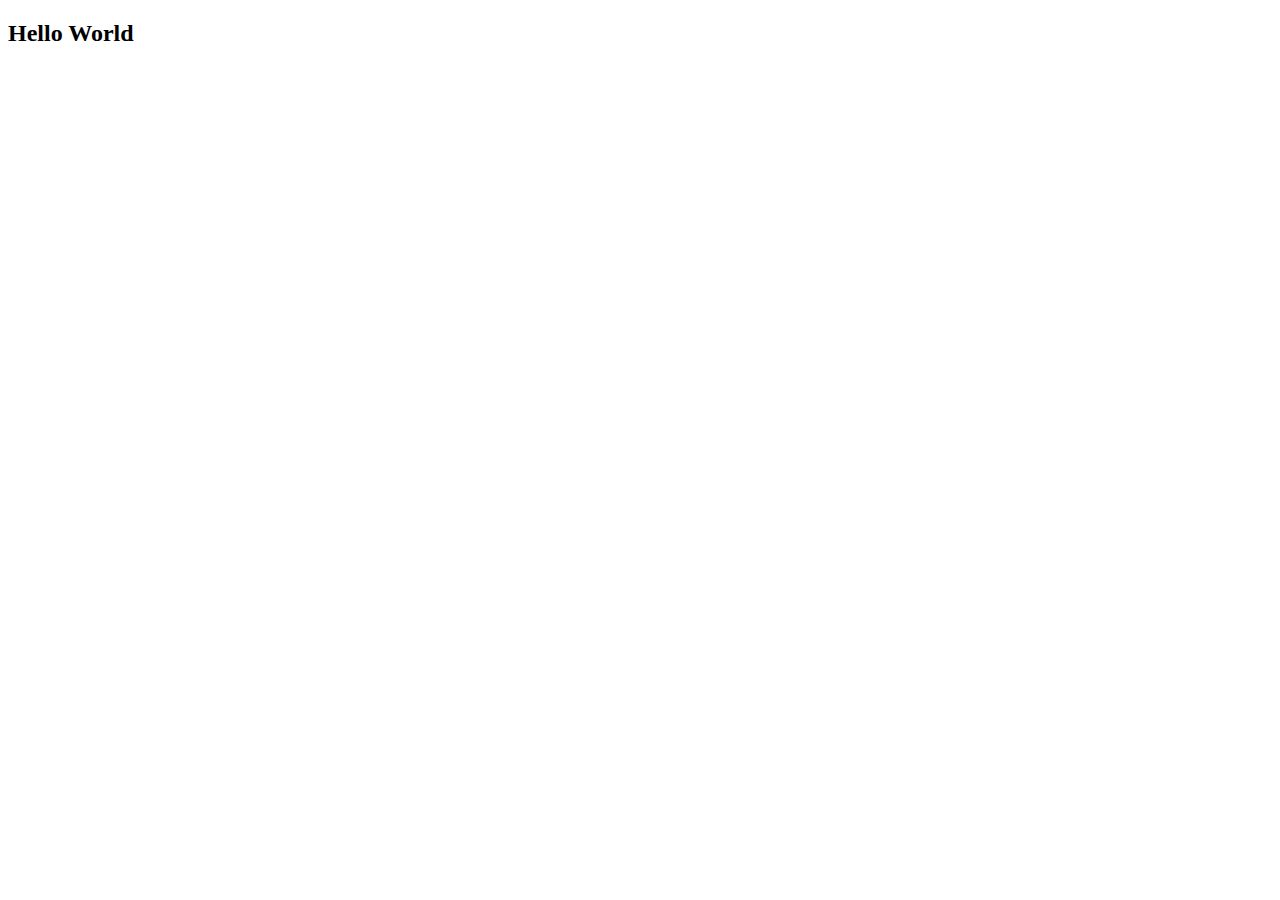
==== index.html @ e8478984 "Testing File After Push" ====
<!DOCTYPE html>
<html lang="en">
<head>
    <meta charset="UTF-8">
    <meta name="viewport" content="width=device-width, initial-scale=1.0">
    <title>Document</title>
</head>
<body>
    <h2>Hello World</h2>
</body>
</html>
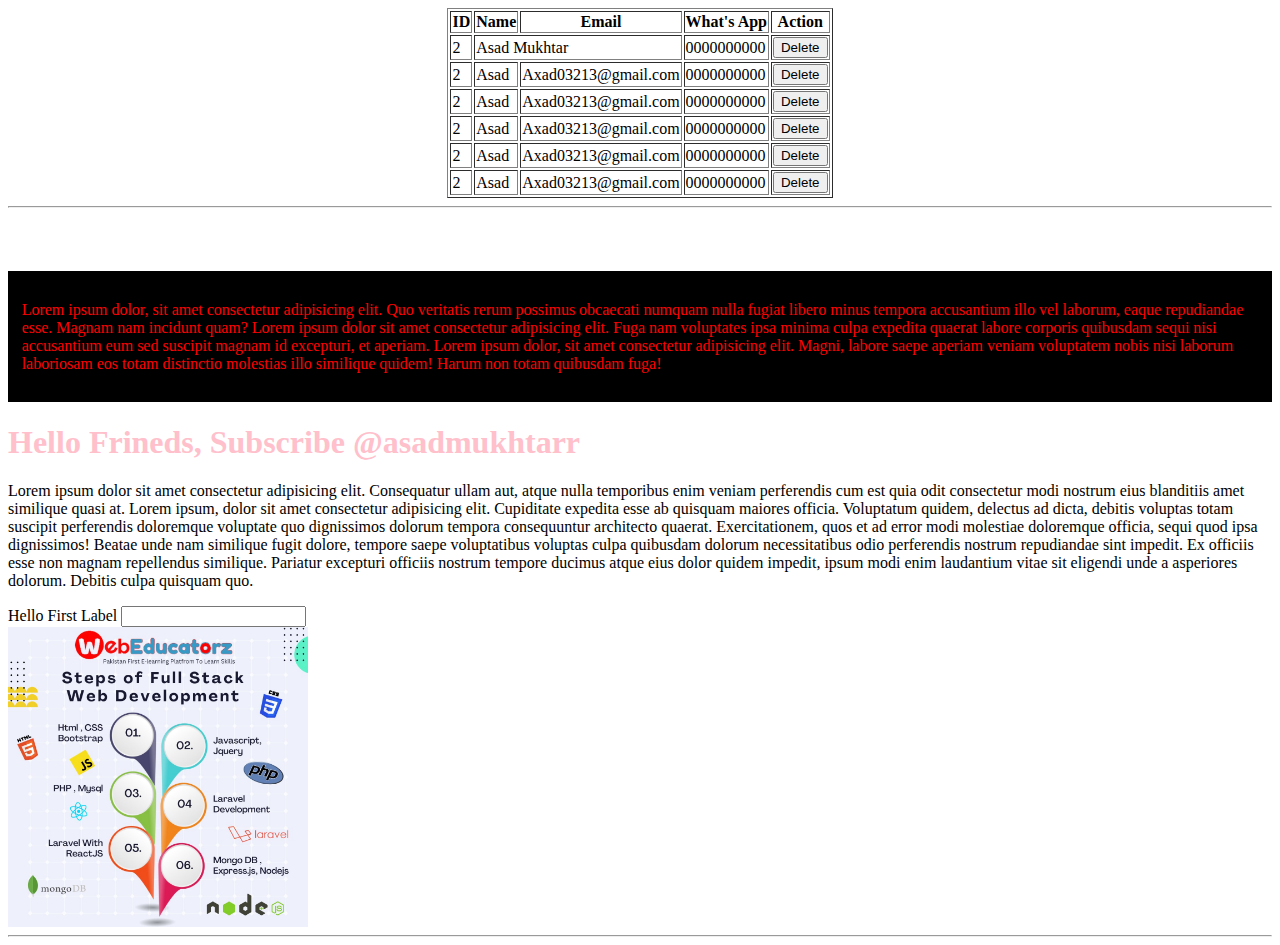
==== commit 9c5647c7: "html practice" ====
--- a/index.html
+++ b/index.html
@@ -1,11 +1,91 @@
-<!DOCTYPE html>
-<html lang="en">
-<head>
-    <meta charset="UTF-8">
-    <meta name="viewport" content="width=device-width, initial-scale=1.0">
-    <title>Document</title>
-</head>
-<body>
-    <h2>Hello World</h2>
-</body>
+<html>
+    <head>
+        <title> Find it, Love it, Buy it | Asadstore.com</title>
+    </head>
+    <body>
+        <table border="1px" align="center">
+            <thead>
+                <tr>
+                    <th>ID</th>
+                    <th>Name</th>
+                    <th>Email</th>
+                    <th>What's App</th>
+                    <th>Action</th>
+                </tr>
+            </thead>
+            <tbody>
+                <tr>
+                    <td>2</td>
+                    <td colspan="2">Asad Mukhtar</td>
+                    <td>0000000000</td>
+                    <td>
+                        <button>Delete</button>
+                    </td>
+                </tr>
+                <tr>
+                    <td>2</td>
+                    <td>Asad</td>
+                    <td>Axad03213@gmail.com</td>
+                    <td>0000000000</td>
+                    <td>
+                        <button>Delete</button>
+                    </td>
+                </tr>
+                <tr>
+                    <td>2</td>
+                    <td>Asad</td>
+                    <td>Axad03213@gmail.com</td>
+                    <td>0000000000</td>
+                    <td>
+                        <button>Delete</button>
+                    </td>
+                </tr>
+                <tr>
+                    <td>2</td>
+                    <td>Asad</td>
+                    <td>Axad03213@gmail.com</td>
+                    <td>0000000000</td>
+                    <td>
+                        <button>Delete</button>
+                    </td>
+                </tr>
+                <tr>
+                    <td>2</td>
+                    <td>Asad</td>
+                    <td>Axad03213@gmail.com</td>
+                    <td>0000000000</td>
+                    <td>
+                        <button>Delete</button>
+                    </td>
+                </tr>
+                <tr>
+                    <td>2</td>
+                    <td>Asad</td>
+                    <td>Axad03213@gmail.com</td>
+                    <td>0000000000</td>
+                    <td>
+                        <button>Delete</button>
+                    </td>
+                </tr>
+            </tbody>
+        </table>
+        <hr />
+        <!-- Here is header  -->
+        <div style="border:1px solid black; padding:1%; margin-top:5%; color:red; background-color:black;">
+            <p>
+                Lorem ipsum dolor, sit amet consectetur adipisicing elit. Quo veritatis rerum possimus obcaecati numquam nulla fugiat libero minus tempora accusantium illo vel laborum, eaque repudiandae esse. Magnam nam incidunt quam?
+                Lorem ipsum dolor sit amet consectetur adipisicing elit. Fuga nam voluptates ipsa minima culpa expedita quaerat labore corporis quibusdam sequi nisi accusantium eum sed suscipit magnam id excepturi, et aperiam.
+                Lorem ipsum dolor, sit amet consectetur adipisicing elit. Magni, labore saepe aperiam veniam voluptatem nobis nisi laborum laboriosam eos totam distinctio molestias illo similique quidem! Harum non totam quibusdam fuga!
+            </p>
+        </div>
+        <h1 style="color:pink;">Hello Frineds, Subscribe @asadmukhtarr</h1>
+        <p>
+            Lorem ipsum dolor sit amet consectetur adipisicing elit. Consequatur ullam aut, atque nulla temporibus enim veniam perferendis cum est quia odit consectetur modi nostrum eius blanditiis amet similique quasi at.
+            Lorem ipsum, dolor sit amet consectetur adipisicing elit. Cupiditate expedita esse ab quisquam maiores officia. Voluptatum quidem, delectus ad dicta, debitis voluptas totam suscipit perferendis doloremque voluptate quo dignissimos dolorum tempora consequuntur architecto quaerat. Exercitationem, quos et ad error modi molestiae doloremque officia, sequi quod ipsa dignissimos! Beatae unde nam similique fugit dolore, tempore saepe voluptatibus voluptas culpa quibusdam dolorum necessitatibus odio perferendis nostrum repudiandae sint impedit. Ex officiis esse non magnam repellendus similique. Pariatur excepturi officiis nostrum tempore ducimus atque eius dolor quidem impedit, ipsum modi enim laudantium vitae sit eligendi unde a asperiores dolorum. Debitis culpa quisquam quo.
+        </p>
+        <label>Hello First Label</label>
+        <input type="number"> <br />
+        <img src="images/one.jpg" height="300px" />
+        <hr />
+    </body>
 </html>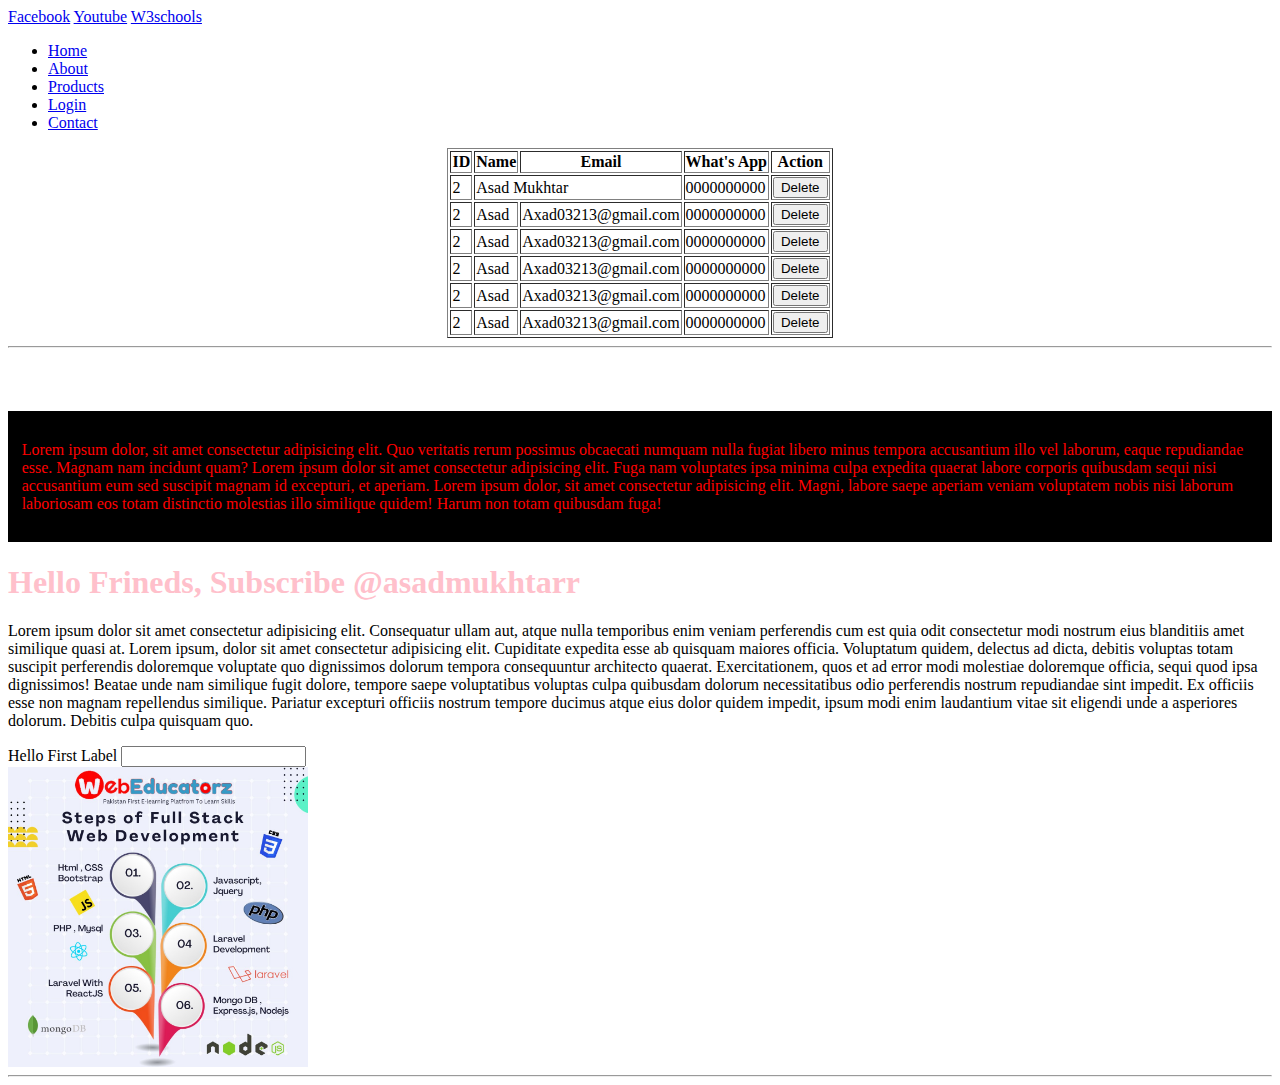
==== commit 7af8f303: "Lecture 2 Details" ====
--- a/index.html
+++ b/index.html
@@ -3,6 +3,16 @@
         <title> Find it, Love it, Buy it | Asadstore.com</title>
     </head>
     <body>
+        <a href="https://www.facebook.com/" target="_blank">Facebook</a>
+        <a href="https://youtube.com/" target="_blank">Youtube</a>
+        <a href="https://www.w3schools.com/html/default.asp">W3schools</a>
+        <ul>
+            <li><a href="index.html"> Home </a></li>
+            <li><a href="about.html"> About </a></li>
+            <li><a href="products.html"> Products </a></li>
+            <li><a href="login.html"> Login </a></li>
+            <li><a href="contact.html"> Contact </a></li>
+        </ul>
         <table border="1px" align="center">
             <thead>
                 <tr>
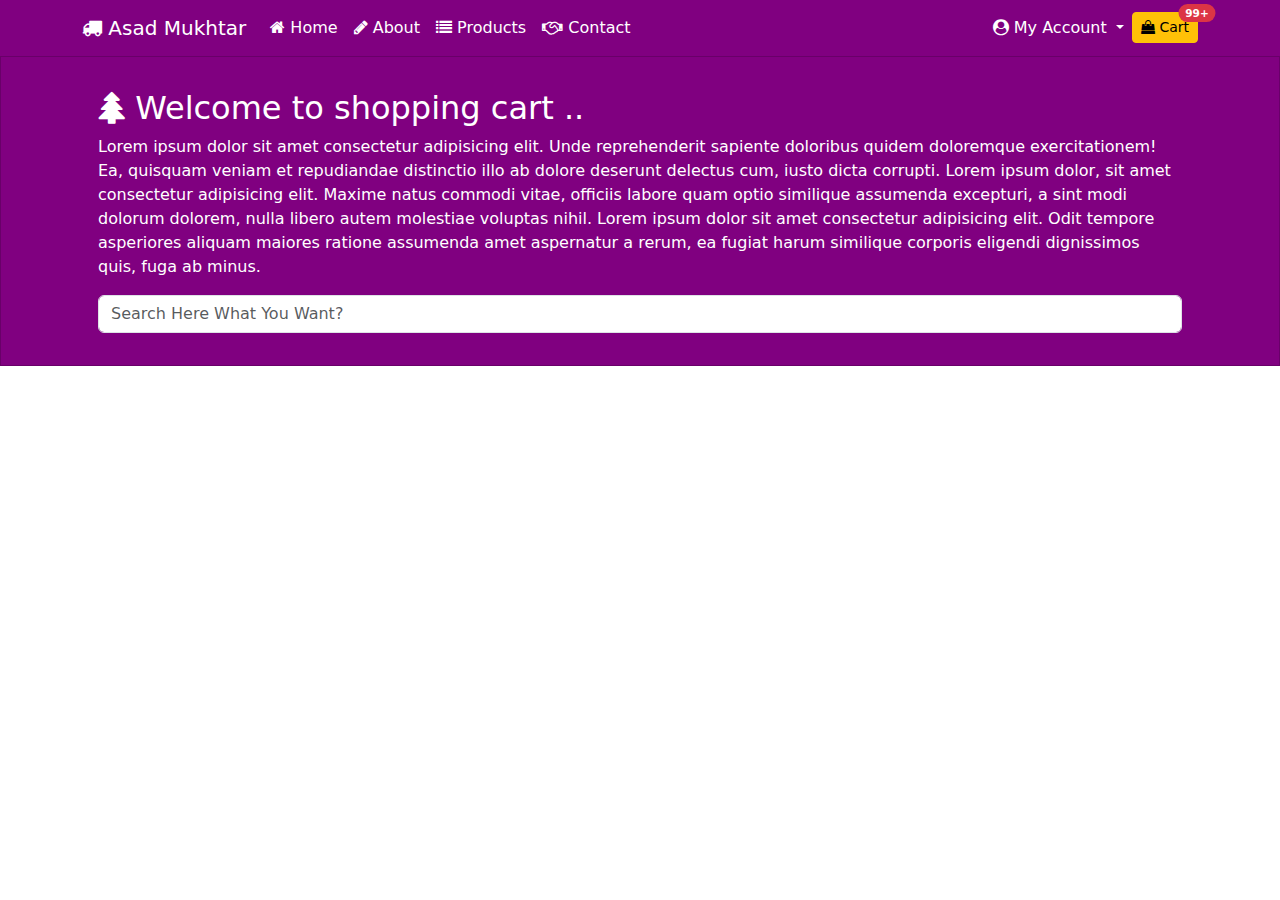
==== commit 72c62328: "Ecommerce Website Frontend" ====
--- a/index.html
+++ b/index.html
@@ -1,101 +1,87 @@
 <html>
     <head>
         <title> Find it, Love it, Buy it | Asadstore.com</title>
+        <link href="https://cdn.jsdelivr.net/npm/bootstrap@5.3.3/dist/css/bootstrap.min.css" rel="stylesheet">
+        <script src="https://cdn.jsdelivr.net/npm/bootstrap@5.3.3/dist/js/bootstrap.bundle.min.js"></script>
+        <link rel="stylesheet" href="https://cdnjs.cloudflare.com/ajax/libs/font-awesome/4.7.0/css/font-awesome.min.css">
     </head>
+    <style>
+        .nav-link {
+            color:white !important;
+        }
+        .card {
+            border-radius: 0px !important;
+        }
+        .bg-c {
+            background-color: purple !important;
+        }
+    </style>
     <body>
-        <a href="https://www.facebook.com/" target="_blank">Facebook</a>
-        <a href="https://youtube.com/" target="_blank">Youtube</a>
-        <a href="https://www.w3schools.com/html/default.asp">W3schools</a>
-        <ul>
-            <li><a href="index.html"> Home </a></li>
-            <li><a href="about.html"> About </a></li>
-            <li><a href="products.html"> Products </a></li>
-            <li><a href="login.html"> Login </a></li>
-            <li><a href="contact.html"> Contact </a></li>
-        </ul>
-        <table border="1px" align="center">
-            <thead>
-                <tr>
-                    <th>ID</th>
-                    <th>Name</th>
-                    <th>Email</th>
-                    <th>What's App</th>
-                    <th>Action</th>
-                </tr>
-            </thead>
-            <tbody>
-                <tr>
-                    <td>2</td>
-                    <td colspan="2">Asad Mukhtar</td>
-                    <td>0000000000</td>
-                    <td>
-                        <button>Delete</button>
-                    </td>
-                </tr>
-                <tr>
-                    <td>2</td>
-                    <td>Asad</td>
-                    <td>Axad03213@gmail.com</td>
-                    <td>0000000000</td>
-                    <td>
-                        <button>Delete</button>
-                    </td>
-                </tr>
-                <tr>
-                    <td>2</td>
-                    <td>Asad</td>
-                    <td>Axad03213@gmail.com</td>
-                    <td>0000000000</td>
-                    <td>
-                        <button>Delete</button>
-                    </td>
-                </tr>
-                <tr>
-                    <td>2</td>
-                    <td>Asad</td>
-                    <td>Axad03213@gmail.com</td>
-                    <td>0000000000</td>
-                    <td>
-                        <button>Delete</button>
-                    </td>
-                </tr>
-                <tr>
-                    <td>2</td>
-                    <td>Asad</td>
-                    <td>Axad03213@gmail.com</td>
-                    <td>0000000000</td>
-                    <td>
-                        <button>Delete</button>
-                    </td>
-                </tr>
-                <tr>
-                    <td>2</td>
-                    <td>Asad</td>
-                    <td>Axad03213@gmail.com</td>
-                    <td>0000000000</td>
-                    <td>
-                        <button>Delete</button>
-                    </td>
-                </tr>
-            </tbody>
-        </table>
-        <hr />
-        <!-- Here is header  -->
-        <div style="border:1px solid black; padding:1%; margin-top:5%; color:red; background-color:black;">
-            <p>
-                Lorem ipsum dolor, sit amet consectetur adipisicing elit. Quo veritatis rerum possimus obcaecati numquam nulla fugiat libero minus tempora accusantium illo vel laborum, eaque repudiandae esse. Magnam nam incidunt quam?
-                Lorem ipsum dolor sit amet consectetur adipisicing elit. Fuga nam voluptates ipsa minima culpa expedita quaerat labore corporis quibusdam sequi nisi accusantium eum sed suscipit magnam id excepturi, et aperiam.
-                Lorem ipsum dolor, sit amet consectetur adipisicing elit. Magni, labore saepe aperiam veniam voluptatem nobis nisi laborum laboriosam eos totam distinctio molestias illo similique quidem! Harum non totam quibusdam fuga!
-            </p>
-        </div>
-        <h1 style="color:pink;">Hello Frineds, Subscribe @asadmukhtarr</h1>
-        <p>
-            Lorem ipsum dolor sit amet consectetur adipisicing elit. Consequatur ullam aut, atque nulla temporibus enim veniam perferendis cum est quia odit consectetur modi nostrum eius blanditiis amet similique quasi at.
-            Lorem ipsum, dolor sit amet consectetur adipisicing elit. Cupiditate expedita esse ab quisquam maiores officia. Voluptatum quidem, delectus ad dicta, debitis voluptas totam suscipit perferendis doloremque voluptate quo dignissimos dolorum tempora consequuntur architecto quaerat. Exercitationem, quos et ad error modi molestiae doloremque officia, sequi quod ipsa dignissimos! Beatae unde nam similique fugit dolore, tempore saepe voluptatibus voluptas culpa quibusdam dolorum necessitatibus odio perferendis nostrum repudiandae sint impedit. Ex officiis esse non magnam repellendus similique. Pariatur excepturi officiis nostrum tempore ducimus atque eius dolor quidem impedit, ipsum modi enim laudantium vitae sit eligendi unde a asperiores dolorum. Debitis culpa quisquam quo.
-        </p>
-        <label>Hello First Label</label>
-        <input type="number"> <br />
-        <img src="images/one.jpg" height="300px" />
-        <hr />
+        <header>
+            <nav class="navbar navbar-expand-lg navbar-light bg-c">
+                <div class="container">
+                    <a href="#" class="navbar-brand text-white">
+                       <i class="fa fa-truck"></i> Asad Mukhtar
+                    </a>
+                    <button class="navbar-toggler" type="button" data-bs-toggle="collapse" data-bs-target="#navbarasad" aria-controls="navbarSupportedContent" aria-expanded="false" aria-label="Toggle navigation">
+                        <span class="navbar-toggler-icon"></span>
+                    </button>
+                    <div class="collapse navbar-collapse" id="navbarasad">
+                        <ul class="navbar-nav mb-2 mb-lg-0 text-white">
+                            <li class="nav-item">
+                                <a href="#" class="nav-link"> <i class="fa fa-home"></i> Home</a>    
+                            </li>
+                            <li class="nav-item">
+                                <a href="#" class="nav-link"> <i class="fa fa-pencil" aria-hidden="true"></i> About</a>    
+                            </li>
+                            <li class="nav-item">
+                                <a href="#" class="nav-link"> <i class="fa fa-list"></i> Products</a>    
+                            </li>
+                            <li class="nav-item">
+                                <a href="#" class="nav-link"> <i class="fa fa-handshake-o"></i> Contact</a>    
+                            </li>
+                        </ul>
+                        <ul  class="navbar-nav ms-auto mb-2 mb-lg-0">
+                            <li class="nav-item dropdown">
+                                <a class="nav-link dropdown-toggle" href="#" role="button" data-bs-toggle="dropdown" aria-expanded="false">
+                                    <i class="fa fa-user-circle"></i> My Account
+                                </a>
+                                <ul class="dropdown-menu">
+                                    <li><a class="dropdown-item" href="#">Login</a></li>
+                                    <li><a class="dropdown-item" href="#">Register</a></li>
+                                </ul>
+                            </li>
+                            <li class="nav-item">
+                                <a href="#" class="btn btn-sm btn-warning position-relative mt-1">
+                                    <i class="fa fa-shopping-bag" aria-hidden="true"></i> Cart
+                                    <span class="position-absolute top-0 start-100 translate-middle badge rounded-pill bg-danger">
+                                    99+
+                                    <span class="visually-hidden">unread messages</span>
+                                    </span>
+                                </a>
+                            </li>
+                        </ul>
+                    </div>
+                </div>
+            </nav>
+        </header>
+        <section>
+            <div class="card bg-c p-3 text-white">
+                <div class="container">
+                    <div class="card-body">
+                        <h2> 
+                            <i class="fa fa-tree" aria-hidden="true"></i>
+                             Welcome to shopping cart ..
+                        </h2>
+                        <p>
+                            Lorem ipsum dolor sit amet consectetur adipisicing elit. Unde reprehenderit sapiente doloribus quidem doloremque exercitationem! Ea, quisquam veniam et repudiandae distinctio illo ab dolore deserunt delectus cum, iusto dicta corrupti.
+                            Lorem ipsum dolor, sit amet consectetur adipisicing elit. Maxime natus commodi vitae, officiis labore quam optio similique assumenda excepturi, a sint modi dolorum dolorem, nulla libero autem molestiae voluptas nihil.
+                            Lorem ipsum dolor sit amet consectetur adipisicing elit. Odit tempore asperiores aliquam maiores ratione assumenda amet aspernatur a rerum, ea fugiat harum similique corporis eligendi dignissimos quis, fuga ab minus.
+                        </p>
+                        <input type="text" class="form-control" placeholder="Search Here What You Want?">
+                    </div>
+                </div>
+            </div>
+        </section>
     </body>
 </html>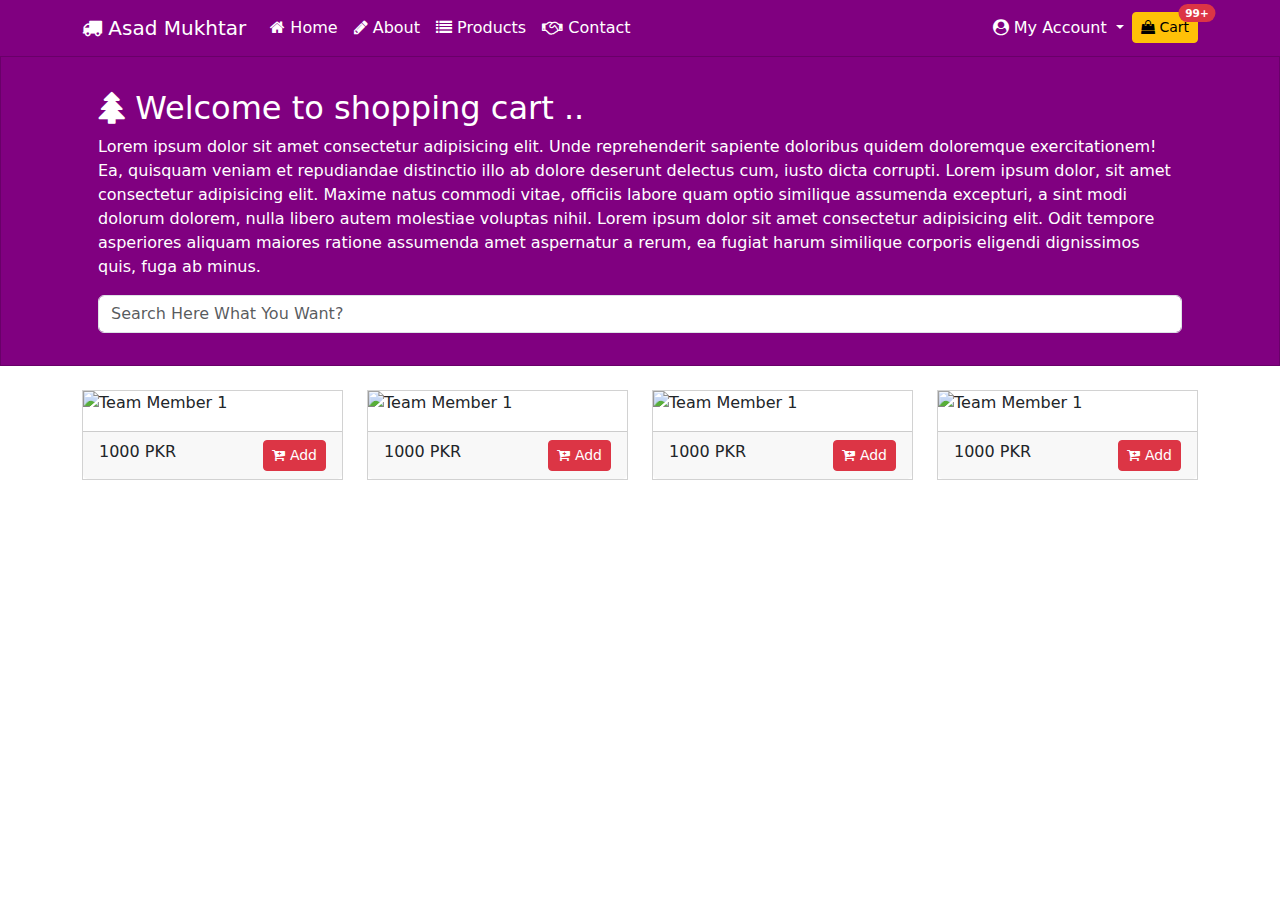
==== commit 91a952aa: "frontend code" ====
--- a/index.html
+++ b/index.html
@@ -29,16 +29,16 @@
                     <div class="collapse navbar-collapse" id="navbarasad">
                         <ul class="navbar-nav mb-2 mb-lg-0 text-white">
                             <li class="nav-item">
-                                <a href="#" class="nav-link"> <i class="fa fa-home"></i> Home</a>    
+                                <a href="index.html" class="nav-link"> <i class="fa fa-home"></i> Home</a>    
                             </li>
                             <li class="nav-item">
-                                <a href="#" class="nav-link"> <i class="fa fa-pencil" aria-hidden="true"></i> About</a>    
+                                <a href="about.html" class="nav-link"> <i class="fa fa-pencil" aria-hidden="true"></i> About</a>    
                             </li>
                             <li class="nav-item">
-                                <a href="#" class="nav-link"> <i class="fa fa-list"></i> Products</a>    
+                                <a href="products.html" class="nav-link"> <i class="fa fa-list"></i> Products</a>    
                             </li>
                             <li class="nav-item">
-                                <a href="#" class="nav-link"> <i class="fa fa-handshake-o"></i> Contact</a>    
+                                <a href="contact.html" class="nav-link"> <i class="fa fa-handshake-o"></i> Contact</a>    
                             </li>
                         </ul>
                         <ul  class="navbar-nav ms-auto mb-2 mb-lg-0">
@@ -47,12 +47,12 @@
                                     <i class="fa fa-user-circle"></i> My Account
                                 </a>
                                 <ul class="dropdown-menu">
-                                    <li><a class="dropdown-item" href="#">Login</a></li>
-                                    <li><a class="dropdown-item" href="#">Register</a></li>
+                                    <li><a class="dropdown-item" href="login.html">Login</a></li>
+                                    <li><a class="dropdown-item" href="register.html">Register</a></li>
                                 </ul>
                             </li>
                             <li class="nav-item">
-                                <a href="#" class="btn btn-sm btn-warning position-relative mt-1">
+                                <a href="cart.html" class="btn btn-sm btn-warning position-relative mt-1">
                                     <i class="fa fa-shopping-bag" aria-hidden="true"></i> Cart
                                     <span class="position-absolute top-0 start-100 translate-middle badge rounded-pill bg-danger">
                                     99+
@@ -83,5 +83,53 @@
                 </div>
             </div>
         </section>
+        <div class="container mt-4">
+          <div class="row mt-2">
+              <div class="col-lg-3 col-md-3 col-sm-3">
+                  <div class="card">
+                      <img src="https://via.placeholder.com/150" alt="Team Member 1" class="img-fluid mb-3">
+                      <div class="card-footer d-flex">
+                          <span>
+                              1000 PKR
+                          </span>
+                          <button class="btn btn-sm btn-danger ms-auto"> <i class="fa fa-cart-plus"></i> Add</button>
+                      </div>
+                  </div>
+              </div>
+              <div class="col-lg-3 col-md-3 col-sm-3">
+                  <div class="card">
+                      <img src="https://via.placeholder.com/150" alt="Team Member 1" class="img-fluid mb-3">
+                      <div class="card-footer d-flex">
+                          <span>
+                              1000 PKR
+                          </span>
+                          <button class="btn btn-sm btn-danger ms-auto"> <i class="fa fa-cart-plus"></i> Add</button>
+                      </div>
+                  </div>
+              </div>
+              <div class="col-lg-3 col-md-3 col-sm-3">
+                  <div class="card">
+                      <img src="https://via.placeholder.com/150" alt="Team Member 1" class="img-fluid mb-3">
+                      <div class="card-footer d-flex">
+                          <span>
+                              1000 PKR
+                          </span>
+                          <button class="btn btn-sm btn-danger ms-auto"> <i class="fa fa-cart-plus"></i> Add</button>
+                      </div>
+                  </div>
+              </div>
+              <div class="col-lg-3 col-md-3 col-sm-3">
+                  <div class="card">
+                      <img src="https://via.placeholder.com/150" alt="Team Member 1" class="img-fluid mb-3">
+                      <div class="card-footer d-flex">
+                          <span>
+                              1000 PKR
+                          </span>
+                          <button class="btn btn-sm btn-danger ms-auto"> <i class="fa fa-cart-plus"></i> Add</button>
+                      </div>
+                  </div>
+              </div>
+          </div>
+        </div>
     </body>
 </html>